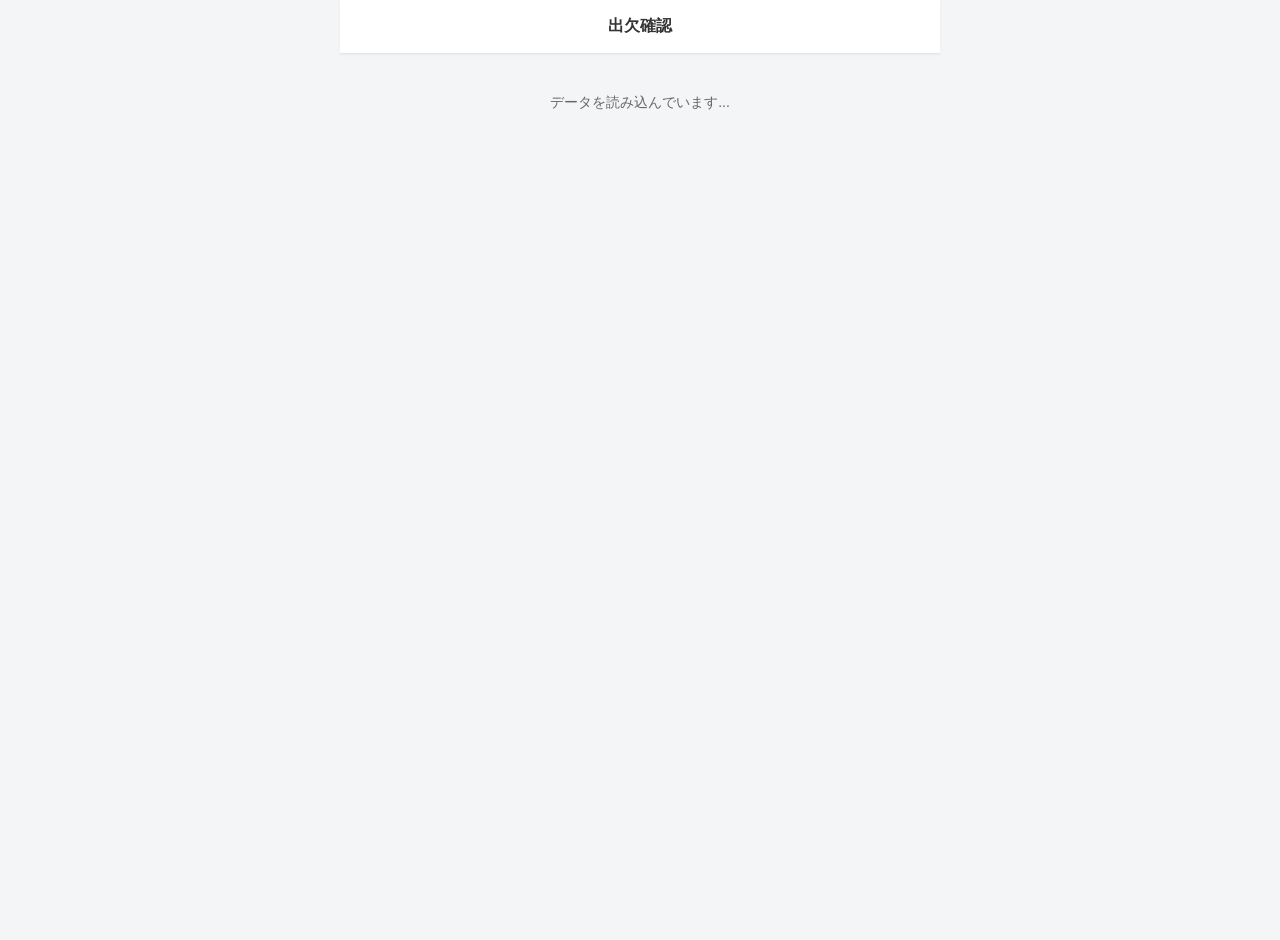
==== attendance/index.html @ 0da9f59f "first commit" ====
<!DOCTYPE html>
<html lang="ja">
<head>
  <meta charset="UTF-8">
  <meta name="viewport" content="width=device-width, initial-scale=1.0">
  <title>出欠回答フォーム</title>
  <script charset="utf-8" src="https://static.line-scdn.net/liff/edge/2/sdk.js"></script>
  
  <style>
    /* 全体のベース設定（スマホアプリライクなUI） */
    :root {
      --primary-color: #06C755; /* LINEグリーン */
      --bg-color: #f4f5f7;
      --card-bg: #ffffff;
      --text-main: #333333;
      --text-sub: #666666;
      --border-color: #e5e5e5;
    }
    
    body {
      font-family: "Helvetica Neue", Arial, "Hiragino Kaku Gothic ProN", "Hiragino Sans", Meiryo, sans-serif;
      background-color: var(--bg-color);
      color: var(--text-main);
      margin: 0;
      padding: 0;
    }

    .container {
      max-width: 600px;
      margin: 0 auto;
      background-color: var(--bg-color);
      min-height: 100vh;
      padding-bottom: 40px;
    }

    /* ヘッダー */
    header {
      background-color: var(--card-bg);
      padding: 16px;
      text-align: center;
      border-bottom: 1px solid var(--border-color);
      box-shadow: 0 1px 3px rgba(0,0,0,0.05);
    }

    h1 {
      font-size: 16px;
      margin: 0;
      color: var(--text-main);
    }

    /* メインコンテンツ枠 */
    .content-box {
      background-color: var(--card-bg);
      margin: 20px 16px;
      padding: 24px 20px;
      border-radius: 12px;
      box-shadow: 0 2px 8px rgba(0,0,0,0.04);
    }

    #loading {
      text-align: center;
      padding: 40px 0;
      color: var(--text-sub);
      font-size: 14px;
    }

    /* 設問テキスト */
    .question-title {
      font-size: 18px;
      font-weight: bold;
      margin-bottom: 12px;
      color: var(--primary-color);
    }

    .question-text {
      font-size: 14px;
      color: var(--text-sub);
      margin-bottom: 24px;
      line-height: 1.6;
      white-space: pre-wrap;
    }

    /* 選択肢（ラジオボタン） */
    .radio-group {
      display: flex;
      flex-direction: column;
      gap: 12px;
      margin-bottom: 32px;
    }

    .radio-label {
      display: flex;
      align-items: center;
      padding: 14px 16px;
      border: 1px solid var(--border-color);
      border-radius: 8px;
      background-color: #fafafa;
      cursor: pointer;
      transition: all 0.2s;
    }

    /* 選択された時のデザインを変える場合はJSでクラス付与等も可能ですが、今回はシンプルに */
    .radio-label input[type="radio"] {
      margin-right: 12px;
      transform: scale(1.3);
      accent-color: var(--primary-color);
    }

    /* 送信ボタン */
    .btn-submit {
      width: 100%;
      padding: 16px;
      background-color: var(--primary-color);
      color: #ffffff;
      border: none;
      border-radius: 8px;
      font-size: 16px;
      font-weight: bold;
      cursor: pointer;
      box-shadow: 0 4px 6px rgba(6, 199, 85, 0.2);
    }

    .btn-submit:active {
      transform: translateY(2px);
      box-shadow: none;
    }

    .btn-submit:disabled {
      background-color: #cccccc;
      box-shadow: none;
      cursor: not-allowed;
    }

    #memo-input::placeholder {
      color: #b7b7b7;
      opacity: 1;
    }
  </style>
</head>
<body>

  <div class="container">
    <header>
      <h1>出欠確認</h1>
    </header>

    <div id="loading">データを読み込んでいます...</div>

    <div id="form-container" class="content-box" style="display: none;">
      <div id="q-title" class="question-title"></div>
      <div id="q-text" class="question-text"></div>
      
      <form id="attendance-form">
        <div id="radio-buttons" class="radio-group"></div>

        <div style="margin-bottom: 32px;">
          <label class="question-title" style="font-size: 14px;">備考（任意）</label>
          <textarea id="memo-input" rows="3" style="width: 100%; border-radius: 8px; border: 1px solid var(--border-color); padding: 12px; font-family: inherit; resize: vertical; box-sizing: border-box; background-color: #fafafa;" placeholder="連絡事項などがあればご記入ください"></textarea>
        </div>

        <button type="button" id="submit-btn" class="btn-submit" onclick="submitForm()">回答を送信する</button>
      </form>
    </div>
  </div>

  <script src="../common/app-config.js"></script>
  <script>
    // ==========================================
    // ★ 必須設定（ご自身のものに書き換えてください）★
    // ==========================================
    const PAGE_CONFIG = (window.AppConfig && window.AppConfig.getPageConfig('attendance')) || {};
    const LIFF_ID = PAGE_CONFIG.liffId || '2008893549-jeCNKx4Y';
    const GAS_API_URL = PAGE_CONFIG.gasUrl || "";
    if (!GAS_API_URL) {
      throw new Error("AppConfig gasUrl is not configured for attendance page");
    }
    // ==========================================

    let userProfile = {};
    // --- ここを追加！：URLパラメータから qid を取得 ---
    const urlParams = new URLSearchParams(window.location.search);
    const QID = urlParams.get('q') || "q_1"; // ?q=○○ が無い場合はデフォルトで q_1
    // ------------------------------------------------    

    window.onload = function() {
      // 1. LIFF初期化
      liff.init({ liffId: LIFF_ID })
        .then(() => {
          if (!liff.isLoggedIn()) {
            liff.login();
          } else {
            return liff.getProfile();
          }
        })
        .then(profile => {
          if (profile) {
            userProfile = profile;
            loadQuestion(); // プロフィール取得後にGASから設問を取得
          }
        })
        .catch(err => {
          console.error("LIFF init failed:", err);
          document.getElementById('loading').textContent = "エラーが発生しました。LINEアプリから開き直してください。";
        });
    };

    // 2. GASから設問データを取得 (GETリクエスト)
    function loadQuestion() {
    // 開発中のデバッグ用：URLをコンソールに表示
    const requestUrl = `${GAS_API_URL}?uid=${userProfile.userId}&qid=${QID}`;
    console.log("Fetching from:", requestUrl);
    
    fetch(requestUrl)
        .then(response => response.json())
        .then(res => {
              if (res.error) {
                document.getElementById('loading').innerHTML = `<p style="color:red; font-weight:bold;">${res.message}</p>`;
                return;
              }
              
              document.getElementById('q-title').textContent = res.title;
              document.getElementById('q-text').textContent = res.text;
              
              const radioContainer = document.getElementById('radio-buttons');
              radioContainer.innerHTML = '';
              
              if (res.selections && Array.isArray(res.selections)) {
                res.selections.forEach((sel) => {
                  const label = document.createElement('label');
                  label.className = 'radio-label';
                  
                  // ★追加：過去の回答(res.previousAnswer)と一致したらチェックを入れる
                  const isChecked = (sel === res.previousAnswer) ? "checked" : "";
                  label.innerHTML = `<input type="radio" name="q1_answer" value="${sel}" ${isChecked}> ${sel}`;
                  radioContainer.appendChild(label);
                });
              }

              // ★追加：過去の備考(res.previousMemo)があればテキストエリアに入れる
              if (res.previousMemo) {
                document.getElementById('memo-input').value = res.previousMemo;
              }

              document.getElementById('loading').style.display = 'none';
              document.getElementById('form-container').style.display = 'block';
        })
        .catch(error => {
        console.error("API Fetch error:", error);
        document.getElementById('loading').textContent = "通信エラーが発生しました。";
        });
    }


    // 3. 回答をGASへ送信 (POSTリクエスト)
    function submitForm() {
      const radios = document.getElementsByName('q1_answer');
      let selectedValue = "";
      for (let i = 0; i < radios.length; i++) {
        if (radios[i].checked) {
          selectedValue = radios[i].value;
          break;
        }
      }

      if (!selectedValue) {
        alert("回答を選択してください。");
        return;
      }

      // ★追加：備考欄の値を取得
      const memoValue = document.getElementById('memo-input').value;

      const submitBtn = document.getElementById('submit-btn');
      submitBtn.disabled = true;
      submitBtn.textContent = "送信中...";

      // 送信するデータ
      const answerData = {
        lineId: userProfile.userId,
        qid: QID, 
        answer: selectedValue,
        memo: memoValue // ★追加：GASに備考を送る
      };

      // CORS（クロスドメイン通信）対策として、text/plainで送信
      fetch(GAS_API_URL, {
        method: 'POST',
        headers: {
          'Content-Type': 'text/plain', 
        },
        body: JSON.stringify(answerData)
      })
      .then(response => response.json())
      .then(result => {
        if (result.success) {
          alert("回答を送信しました！");
          liff.closeWindow(); // LINEのトーク画面に戻る
        } else {
          alert("保存に失敗しました。");
          submitBtn.disabled = false;
          submitBtn.textContent = "回答を送信する";
        }
      })
      .catch(error => {
        console.error("Error:", error);
        alert("通信エラーが発生しました。電波の良いところで再度お試しください。");
        submitBtn.disabled = false;
        submitBtn.textContent = "回答を送信する";
      });
    }
  </script>
</body>
</html>
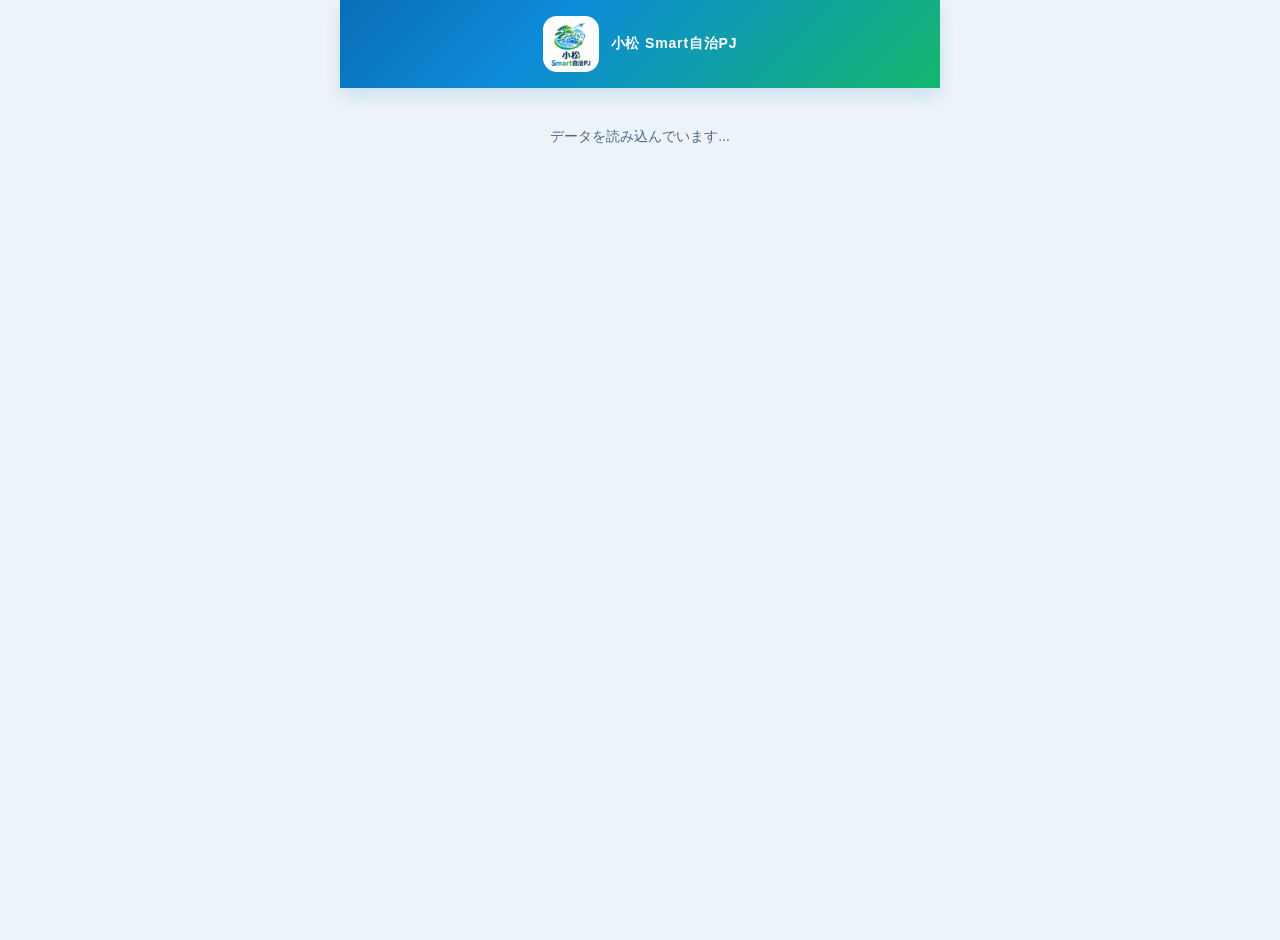
==== commit c6232379: "0906-03" ====
--- a/attendance/index.html
+++ b/attendance/index.html
@@ -9,12 +9,14 @@
   <style>
     /* 全体のベース設定（スマホアプリライクなUI） */
     :root {
-      --primary-color: #06C755; /* LINEグリーン */
-      --bg-color: #f4f5f7;
+      --primary-color: #0a6eb8;
+      --primary-color-strong: #084d8d;
+      --accent-color: #18b767;
+      --bg-color: #edf4f9;
       --card-bg: #ffffff;
-      --text-main: #333333;
-      --text-sub: #666666;
-      --border-color: #e5e5e5;
+      --text-main: #1d3557;
+      --text-sub: #4d6787;
+      --border-color: #dfeaf4;
     }
     
     body {
@@ -35,11 +37,35 @@
 
     /* ヘッダー */
     header {
-      background-color: var(--card-bg);
+      background: linear-gradient(135deg, #0a6eb8 0%, #0d8bd8 35%, #14b66c 100%);
       padding: 16px;
-      text-align: center;
-      border-bottom: 1px solid var(--border-color);
-      box-shadow: 0 1px 3px rgba(0,0,0,0.05);
+      box-shadow: 0 8px 18px rgba(10,110,184,0.15);
+      border-bottom: none;
+    }
+
+    .brand-header {
+      display: flex;
+      align-items: center;
+      justify-content: center;
+      gap: 12px;
+      color: #ffffff;
+    }
+
+    .brand-header__logo {
+      width: 52px;
+      height: 52px;
+      object-fit: cover;
+      border-radius: 14px;
+      border: 2px solid rgba(255,255,255,0.5);
+      background: #fff;
+    }
+
+    .brand-header__title {
+      font-size: 14px;
+      font-weight: 900;
+      letter-spacing: 0.06em;
+      margin: 0;
+      color: #ffffff;
     }
 
     h1 {
@@ -110,14 +136,20 @@
     .btn-submit {
       width: 100%;
       padding: 16px;
-      background-color: var(--primary-color);
+      background: linear-gradient(135deg, var(--primary-color) 0%, var(--accent-color) 100%);
       color: #ffffff;
       border: none;
-      border-radius: 8px;
+      border-radius: 12px;
       font-size: 16px;
-      font-weight: bold;
+      font-weight: 800;
       cursor: pointer;
-      box-shadow: 0 4px 6px rgba(6, 199, 85, 0.2);
+      box-shadow: 0 10px 18px rgba(10, 110, 184, 0.18);
+      transition: transform 0.2s ease, box-shadow 0.2s ease;
+    }
+
+    .btn-submit:hover {
+      transform: translateY(-1px);
+      box-shadow: 0 12px 22px rgba(10, 110, 184, 0.22);
     }
 
     .btn-submit:active {
@@ -141,7 +173,10 @@
 
   <div class="container">
     <header>
-      <h1>出欠確認</h1>
+      <div class="brand-header">
+        <img src="../common/logo_square.jpg" alt="小松Smart自治PJ" class="brand-header__logo" />
+        <h1 class="brand-header__title">小松 Smart自治PJ</h1>
+      </div>
     </header>
 
     <div id="loading">データを読み込んでいます...</div>
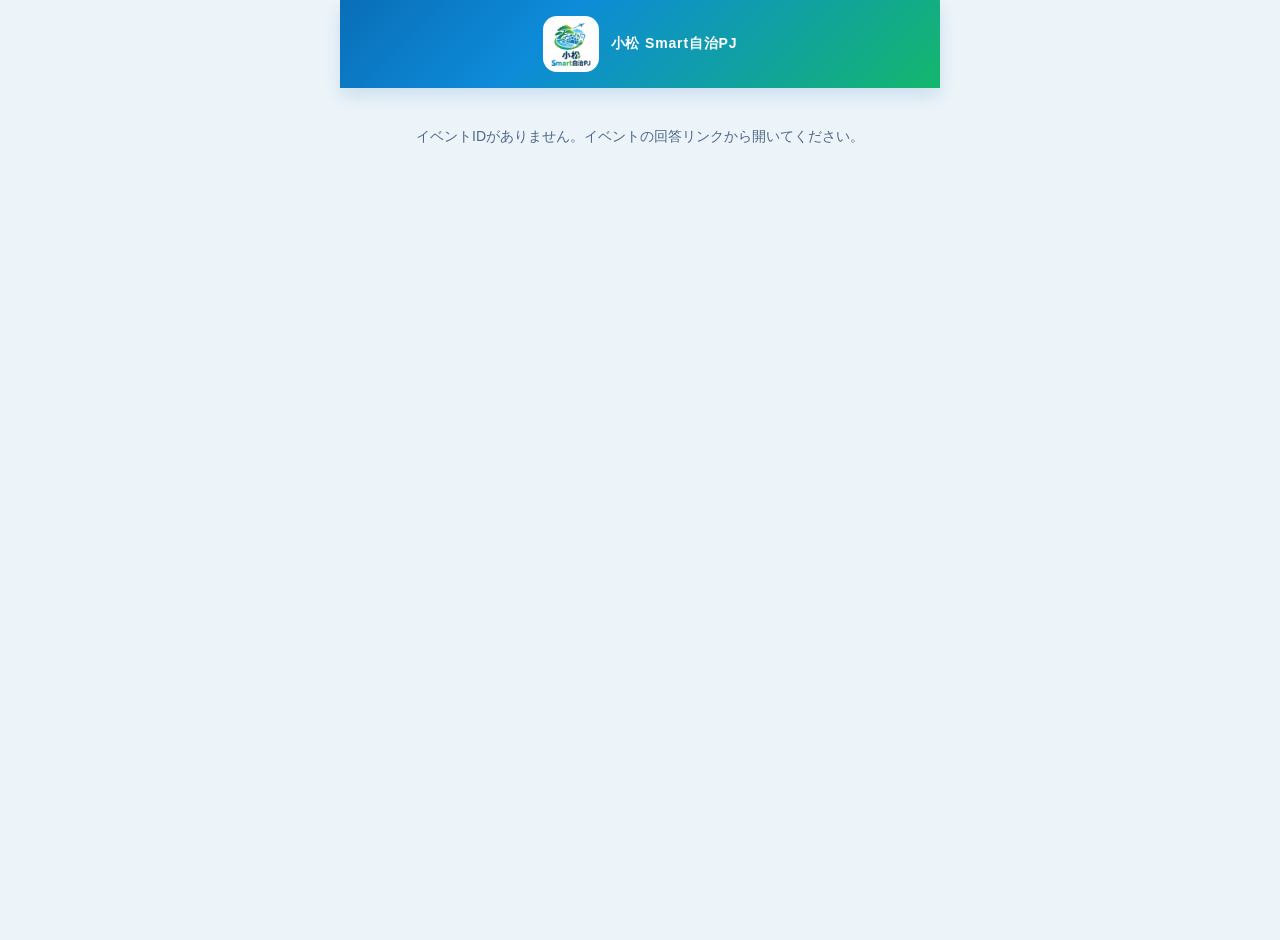
==== commit b0ec0486: "1003-02" ====
--- a/attendance/index.html
+++ b/attendance/index.html
@@ -106,6 +106,21 @@
       white-space: pre-wrap;
     }
 
+    .event-meta {
+      display: grid;
+      gap: 8px;
+      margin: -8px 0 20px;
+      color: var(--text-sub);
+      font-size: 14px;
+    }
+
+    .event-meta-row {
+      display: grid;
+      grid-template-columns: 5em 1fr;
+      gap: 8px;
+      line-height: 1.5;
+    }
+
     /* 選択肢（ラジオボタン） */
     .radio-group {
       display: flex;
@@ -183,6 +198,11 @@
 
     <div id="form-container" class="content-box" style="display: none;">
       <div id="q-title" class="question-title"></div>
+      <div class="event-meta">
+        <div class="event-meta-row"><strong>日時</strong><span id="event-datetime"></span></div>
+        <div class="event-meta-row"><strong>場所</strong><span id="event-location"></span></div>
+        <div class="event-meta-row" id="deadline-row" style="display: none;"><strong>回答期限</strong><span id="event-deadline"></span></div>
+      </div>
       <div id="q-text" class="question-text"></div>
       
       <form id="attendance-form">
@@ -203,145 +223,132 @@
     // ==========================================
     // ★ 必須設定（ご自身のものに書き換えてください）★
     // ==========================================
-    const PAGE_CONFIG = (window.AppConfig && window.AppConfig.getPageConfig('attendance')) || {};
-    const LIFF_ID = PAGE_CONFIG.liffId || '2008893549-jeCNKx4Y';
-    const GAS_API_URL = PAGE_CONFIG.gasUrl || "";
-    if (!GAS_API_URL) {
-      throw new Error("AppConfig gasUrl is not configured for attendance page");
-    }
+    const PAGE_CONFIG = (window.AppConfig && window.AppConfig.getRequiredPageConfig('attendance')) || {};
+    const LIFF_ID = PAGE_CONFIG.liffId;
+    const GAS_API_URL = PAGE_CONFIG.gasUrl;
     // ==========================================
 
     let userProfile = {};
-    // --- ここを追加！：URLパラメータから qid を取得 ---
-    const urlParams = new URLSearchParams(window.location.search);
-    const QID = urlParams.get('q') || "q_1"; // ?q=○○ が無い場合はデフォルトで q_1
-    // ------------------------------------------------    
+    const eventId = new URLSearchParams(window.location.search).get("q") || "";
+    const answerOptions = ["出席", "欠席", "未定"];
+    const loading = document.getElementById("loading");
 
     window.onload = function() {
-      // 1. LIFF初期化
+      if (!eventId.trim()) {
+        loading.textContent = "イベントIDがありません。イベントの回答リンクから開いてください。";
+        return;
+      }
+
       liff.init({ liffId: LIFF_ID })
         .then(() => {
           if (!liff.isLoggedIn()) {
             liff.login();
-          } else {
-            return liff.getProfile();
+            return null;
           }
+          return liff.getProfile();
         })
         .then(profile => {
-          if (profile) {
-            userProfile = profile;
-            loadQuestion(); // プロフィール取得後にGASから設問を取得
-          }
+          if (!profile) return;
+          userProfile = profile;
+          return loadEvent();
         })
-        .catch(err => {
-          console.error("LIFF init failed:", err);
-          document.getElementById('loading').textContent = "エラーが発生しました。LINEアプリから開き直してください。";
+        .catch(error => {
+          console.error("LIFF init failed:", error);
+          loading.textContent = "エラーが発生しました。LINEアプリから開き直してください。";
         });
     };
 
-    // 2. GASから設問データを取得 (GETリクエスト)
-    function loadQuestion() {
-    // 開発中のデバッグ用：URLをコンソールに表示
-    const requestUrl = `${GAS_API_URL}?uid=${userProfile.userId}&qid=${QID}`;
-    console.log("Fetching from:", requestUrl);
-    
-    fetch(requestUrl)
+    function loadEvent() {
+      const requestUrl = new URL(GAS_API_URL);
+      requestUrl.searchParams.set("action", "attendance_question");
+      requestUrl.searchParams.set("qid", eventId);
+      requestUrl.searchParams.set("uid", userProfile.userId);
+
+      return fetch(requestUrl)
         .then(response => response.json())
-        .then(res => {
-              if (res.error) {
-                document.getElementById('loading').innerHTML = `<p style="color:red; font-weight:bold;">${res.message}</p>`;
-                return;
-              }
-              
-              document.getElementById('q-title').textContent = res.title;
-              document.getElementById('q-text').textContent = res.text;
-              
-              const radioContainer = document.getElementById('radio-buttons');
-              radioContainer.innerHTML = '';
-              
-              if (res.selections && Array.isArray(res.selections)) {
-                res.selections.forEach((sel) => {
-                  const label = document.createElement('label');
-                  label.className = 'radio-label';
-                  
-                  // ★追加：過去の回答(res.previousAnswer)と一致したらチェックを入れる
-                  const isChecked = (sel === res.previousAnswer) ? "checked" : "";
-                  label.innerHTML = `<input type="radio" name="q1_answer" value="${sel}" ${isChecked}> ${sel}`;
-                  radioContainer.appendChild(label);
-                });
-              }
-
-              // ★追加：過去の備考(res.previousMemo)があればテキストエリアに入れる
-              if (res.previousMemo) {
-                document.getElementById('memo-input').value = res.previousMemo;
-              }
-
-              document.getElementById('loading').style.display = 'none';
-              document.getElementById('form-container').style.display = 'block';
-        })
-        .catch(error => {
-        console.error("API Fetch error:", error);
-        document.getElementById('loading').textContent = "通信エラーが発生しました。";
+        .then(result => {
+          if (result.error || result.ok === false) {
+            loading.textContent = getApiErrorMessage(result, "イベント情報を読み込めませんでした。");
+            return;
+          }
+
+          document.getElementById("q-title").textContent = result.event_name;
+          document.getElementById("event-datetime").textContent = result.event_datetime;
+          document.getElementById("event-location").textContent = result.event_location;
+          document.getElementById("q-text").textContent = result.description;
+          if (result.response_deadline) {
+            document.getElementById("event-deadline").textContent = result.response_deadline;
+            document.getElementById("deadline-row").style.display = "grid";
+          }
+
+          const radioContainer = document.getElementById("radio-buttons");
+          radioContainer.replaceChildren();
+          answerOptions.forEach(option => {
+            const label = document.createElement("label");
+            label.className = "radio-label";
+            const radio = document.createElement("input");
+            radio.type = "radio";
+            radio.name = "attendance_answer";
+            radio.value = option;
+            radio.checked = option === result.previousAnswer;
+            const text = document.createTextNode(option);
+            label.append(radio, text);
+            radioContainer.appendChild(label);
+          });
+
+          document.getElementById("memo-input").value = result.previousMemo || "";
+          loading.style.display = "none";
+          document.getElementById("form-container").style.display = "block";
         });
     }
 
-
-    // 3. 回答をGASへ送信 (POSTリクエスト)
     function submitForm() {
-      const radios = document.getElementsByName('q1_answer');
-      let selectedValue = "";
-      for (let i = 0; i < radios.length; i++) {
-        if (radios[i].checked) {
-          selectedValue = radios[i].value;
-          break;
-        }
-      }
-
-      if (!selectedValue) {
+      const selected = document.querySelector('input[name="attendance_answer"]:checked');
+      if (!selected) {
         alert("回答を選択してください。");
         return;
       }
 
-      // ★追加：備考欄の値を取得
-      const memoValue = document.getElementById('memo-input').value;
-
-      const submitBtn = document.getElementById('submit-btn');
-      submitBtn.disabled = true;
-      submitBtn.textContent = "送信中...";
-
-      // 送信するデータ
-      const answerData = {
-        lineId: userProfile.userId,
-        qid: QID, 
-        answer: selectedValue,
-        memo: memoValue // ★追加：GASに備考を送る
-      };
-
-      // CORS（クロスドメイン通信）対策として、text/plainで送信
+      const submitButton = document.getElementById("submit-btn");
+      submitButton.disabled = true;
+      submitButton.textContent = "送信中...";
+
       fetch(GAS_API_URL, {
-        method: 'POST',
-        headers: {
-          'Content-Type': 'text/plain', 
-        },
-        body: JSON.stringify(answerData)
+        method: "POST",
+        headers: { "Content-Type": "text/plain" },
+        body: JSON.stringify({
+          action: "attendance_answer",
+          lineId: userProfile.userId,
+          qid: eventId,
+          answer: selected.value,
+          memo: document.getElementById("memo-input").value,
+          liff_token: liff.getAccessToken() || ""
+        })
       })
-      .then(response => response.json())
-      .then(result => {
-        if (result.success) {
-          alert("回答を送信しました！");
-          liff.closeWindow(); // LINEのトーク画面に戻る
-        } else {
-          alert("保存に失敗しました。");
-          submitBtn.disabled = false;
-          submitBtn.textContent = "回答を送信する";
-        }
-      })
-      .catch(error => {
-        console.error("Error:", error);
-        alert("通信エラーが発生しました。電波の良いところで再度お試しください。");
-        submitBtn.disabled = false;
-        submitBtn.textContent = "回答を送信する";
-      });
+        .then(response => response.json())
+        .then(result => {
+          if (!result.success) {
+            throw new Error(getApiErrorMessage(result, "回答を保存できませんでした。"));
+          }
+          alert("回答を送信しました。");
+          liff.closeWindow();
+        })
+        .catch(error => {
+          console.error("Attendance submit failed:", error);
+          alert(error.message || "通信エラーが発生しました。電波の良いところで再度お試しください。");
+          submitButton.disabled = false;
+          submitButton.textContent = "回答を送信する";
+        });
+    }
+
+    function getApiErrorMessage(result, fallback) {
+      if (result && typeof result.message === "string" && result.message) {
+        return result.message;
+      }
+      if (result && result.error && typeof result.error.message === "string") {
+        return result.error.message;
+      }
+      return fallback;
     }
   </script>
 </body>
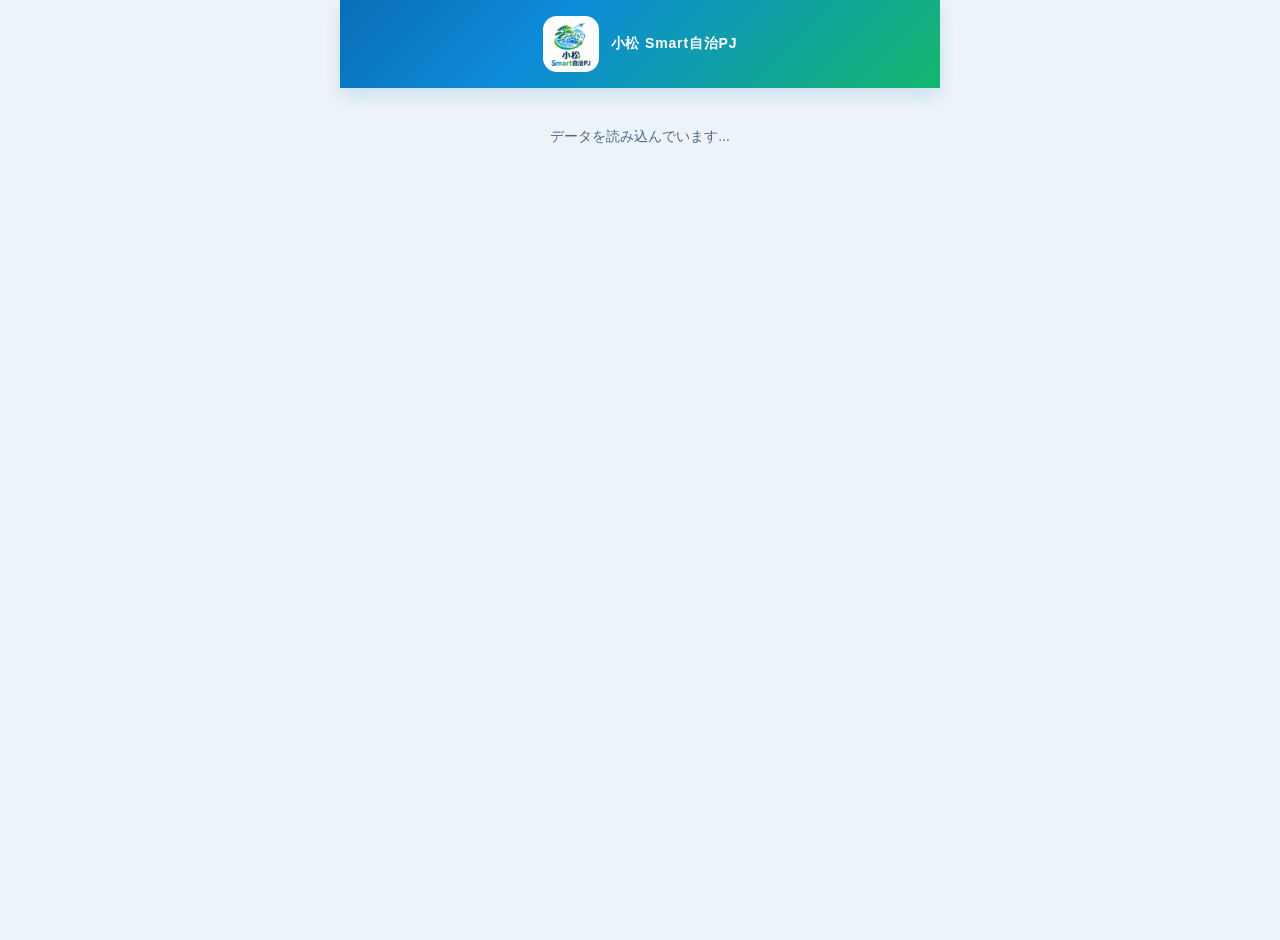
==== commit cf00a231: "1003-03" ====
--- a/attendance/index.html
+++ b/attendance/index.html
@@ -229,20 +229,23 @@
     // ==========================================
 
     let userProfile = {};
-    const eventId = new URLSearchParams(window.location.search).get("q") || "";
+    let eventId = "";
     const answerOptions = ["出席", "欠席", "未定"];
     const loading = document.getElementById("loading");
 
     window.onload = function() {
-      if (!eventId.trim()) {
-        loading.textContent = "イベントIDがありません。イベントの回答リンクから開いてください。";
-        return;
-      }
-
       liff.init({ liffId: LIFF_ID })
         .then(() => {
+          eventId = getEventId();
+          if (!eventId) {
+            loading.textContent = "イベントIDがありません。イベントの回答リンクから開いてください。";
+            return null;
+          }
+
           if (!liff.isLoggedIn()) {
-            liff.login();
+            const redirectUrl = new URL(window.location.href);
+            redirectUrl.searchParams.set("q", eventId);
+            liff.login({ redirectUri: redirectUrl.toString() });
             return null;
           }
           return liff.getProfile();
@@ -257,6 +260,20 @@
           loading.textContent = "エラーが発生しました。LINEアプリから開き直してください。";
         });
     };
+
+    function getEventId() {
+      const currentParams = new URLSearchParams(window.location.search);
+      const directEventId = currentParams.get("q");
+      if (directEventId) return directEventId.trim();
+
+      const liffState = typeof liff.state === "string"
+        ? liff.state
+        : (currentParams.get("liff.state") || "");
+      if (!liffState) return "";
+
+      const stateUrl = new URL(liffState, window.location.origin);
+      return (stateUrl.searchParams.get("q") || "").trim();
+    }
 
     function loadEvent() {
       const requestUrl = new URL(GAS_API_URL);
